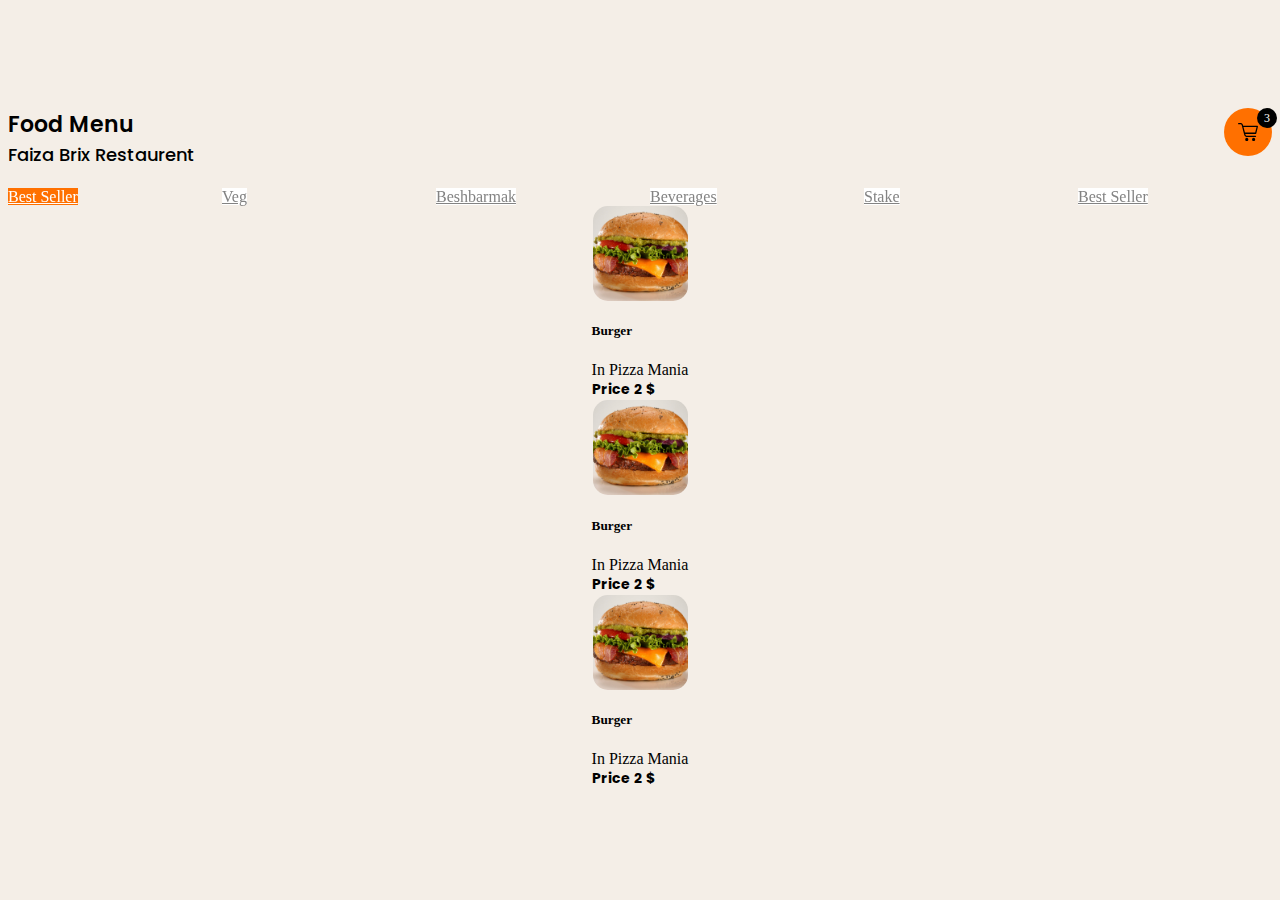
==== menu.html @ bb825d84 "feat: implement menu pge first variant" ====
<!DOCTYPE html>
<html lang="en">

<head>
	<meta charset="UTF-8">
	<meta http-equiv="X-UA-Compatible" content="IE=edge">
	<meta name="viewport" content="width=device-width, initial-scale=1.0">
	<title>Document</title>
	<link rel="stylesheet" href="style.css">
	<link rel="stylesheet" href="swiper-bundle.min.css">
	<link href="https://fonts.googleapis.com/css2?family=Poppins:wght@300&display=swap" rel="stylesheet">
	<link href="https://cdn.jsdelivr.net/npm/bootstrap@5.2.0/dist/css/bootstrap.min.css" rel="stylesheet"
		integrity="sha384-gH2yIJqKdNHPEq0n4Mqa/HGKIhSkIHeL5AyhkYV8i59U5AR6csBvApHHNl/vI1Bx" crossorigin="anonymous">
</head>

<body>
	<div class="container">
		<div class="section section-description">
			<div>
				<div class="page-title">
					Food Menu
				</div>
				<div class="cafe-name">Faiza Brix Restaurent</div>
			</div>
			<div class="cart">
				<div class="icon-place">
					<img src="assets/icons/shopping-cart-icon.svg" alt="" class="icon-cart">
					<div class="cart-amount">3</div>
				</div>
			</div>
		</div>
		<div class="swiper fixed bgcw">
			<!-- Additional required wrapper -->
			<div class="swiper-wrapper scrollto">
				<!-- Slides -->
				<div class="swiper-slide dfc">
					<li class="slide-link ">
						<a href="#" class="btn btn-menu-prim btn-sm filter-active">Best Seller</a>
					</li>
				</div>
				<div class="swiper-slide dfc">
					<li class="slide-link ">
						<a href="#" class="btn btn-menu-prim btn-sm">Veg</a>
					</li>
				</div>
				<div class="swiper-slide dfc">
					<li class="slide-link ">
						<a href="#" class="btn btn-menu-prim btn-sm">Beshbarmak</a>
					</li>
				</div>
				<div class="swiper-slide dfc">
					<li class="slide-link ">
						<a href="#" class="btn btn-menu-prim btn-sm">Beverages</a>
					</li>
				</div>
				<div class="swiper-slide dfc">
					<li class="slide-link ">
						<a href="#" class="btn btn-menu-prim btn-sm">Stake</a>
					</li>
				</div>
				<div class="swiper-slide dfc">
					<li class="slide-link ">
						<a href="#" class="btn btn-menu-prim btn-sm">Best Seller</a>
					</li>
				</div>
				<div class="swiper-slide dfc">
					<li class="slide-link ">
						<a href="#" class="btn btn-menu-prim btn-sm">Best Seller</a>
					</li>
				</div>
			</div>

		</div>
		<div class="cards pt-4">
			<div class="card-item">
				<div class="card mb-3 bdr">
					<div class="row g-2">
					  <div class="col-auto dfx">
						<div class="image-box" style="background-image: url('assets/images/burger.jpg')"></div>
						<!-- <img src="assets/images/burger.jpg" class="rounded-start card-img" alt="..."> -->
					  </div>
					  <div class="col dfx">
						<div class="card-body p-0 pl-2 ">
						  <h5 class="card-title">Burger</h5>
						  <div class="card-desc">In Pizza Mania</div>
						  <div class="card-price">Price 2 $</div>
						</div>
					  </div>
					</div>
				  </div>
			</div>
			<div class="card-item">
				<div class="card mb-3 bdr">
					<div class="row g-2">
					  <div class="col-auto dfx">
						<div class="image-box" style="background-image: url('assets/images/burger.jpg')"></div>
						<!-- <img src="assets/images/burger.jpg" class="rounded-start card-img" alt="..."> -->
					  </div>
					  <div class="col dfx">
						<div class="card-body p-0 pl-2 ">
						  <h5 class="card-title">Burger</h5>
						  <div class="card-desc">In Pizza Mania</div>
						  <div class="card-price">Price 2 $</div>
						</div>
					  </div>
					</div>
				  </div>
			</div>
			<div class="card-item">
				<div class="card mb-3 bdr">
					<div class="row g-2">
					  <div class="col-auto dfx">
						<div class="image-box" style="background-image: url('assets/images/burger.jpg')"></div>
						<!-- <img src="assets/images/burger.jpg" class="rounded-start card-img" alt="..."> -->
					  </div>
					  <div class="col dfx">
						<div class="card-body p-0 pl-2 ">
						  <h5 class="card-title">Burger</h5>
						  <div class="card-desc">In Pizza Mania</div>
						  <div class="card-price">Price 2 $</div>
						</div>
					  </div>
					</div>
				  </div>
			</div>
		</div>
	</div>

	<script src="swiper-bundle.min.js" type="module"></script>
	<script src="js.js" type="module"></script>
	<script src="https://cdn.jsdelivr.net/npm/@popperjs/core@2.11.5/dist/umd/popper.min.js"
		integrity="sha384-Xe+8cL9oJa6tN/veChSP7q+mnSPaj5Bcu9mPX5F5xIGE0DVittaqT5lorf0EI7Vk"
		crossorigin="anonymous"></script>
	<script src="https://cdn.jsdelivr.net/npm/bootstrap@5.2.0/dist/js/bootstrap.min.js"
		integrity="sha384-ODmDIVzN+pFdexxHEHFBQH3/9/vQ9uori45z4JjnFsRydbmQbmL5t1tQ0culUzyK"
		crossorigin="anonymous"></script>
</body>

</html>
---- style.css ----
body{
	background-color: #F4EEE7 !important;
}
.qr-code{
	margin-top: 100px;
}
.container{
	height: 100%;
}
.qr-code img{
	width: 100%;
}
.section{
	padding-top: 100px;
}
.section-description{
	display: flex;
	justify-content: space-between;
}
.icon-place{
	width: 48px;
	height: 48px;
	border-radius: 50%;
	background: #FF7000;
	display: flex;
	justify-content: center;
	align-items: center;
	
}
.cart{
	position: relative;
	margin-bottom: 2em;
}
.icon-cart{
	width: 20px;
	color: aliceblue;
}
.cart-amount{
	position: absolute;
	display: flex;
	justify-content: center;
	align-items: center;
	width: 20px;
	height: 20px;
	border-radius: 50%;
	background-color: #000;
	color: #fff;
	font-size: 12px;
	right: -5px;
	top: 0px;
}
.page-title{
	font-family: 'Poppins';
	font-style: normal;
	font-weight: 600;
	font-size: 22px;
	line-height: 33px;
}
.cafe-name{
	font-family: 'Poppins';
	font-style: normal;
	font-weight: 500;
	font-size: 18px;
	line-height: 27px;
}
/* CARDS */
.card-img{
	max-width: 90px;
	border-radius: 15px !important;
	display: block;
}
.card-price{
	font-size: 14px;
	font-family: 'Poppins';
	font-style: normal;
	font-weight: 700;
	font-size: 14px;
}
/* UTILITIES */
.btn-prim{
	background: #FF7000 !important;
	box-shadow: 0px 5px 6px 4px  #fbb47e;
	color: white !important;
	width: 100% !important;
}
.btn-menu-prim{
	background-color: #fff !important;
	color: #838383 !important;
	width: 100% !important;
}
.dfx{
	display: flex;
	align-items: center;
	justify-content: center;
}

.bdr{
	border-radius: 15px !important;
}
.image-box{
	width: 95px; 
	height: 95px;
	background-size: cover;
	background-position: -10px;
	border-radius: 15px !important;
}
.btn-menu-prim.filter-active{
	background: #FF7000 !important;
	color: #fff !important;
}
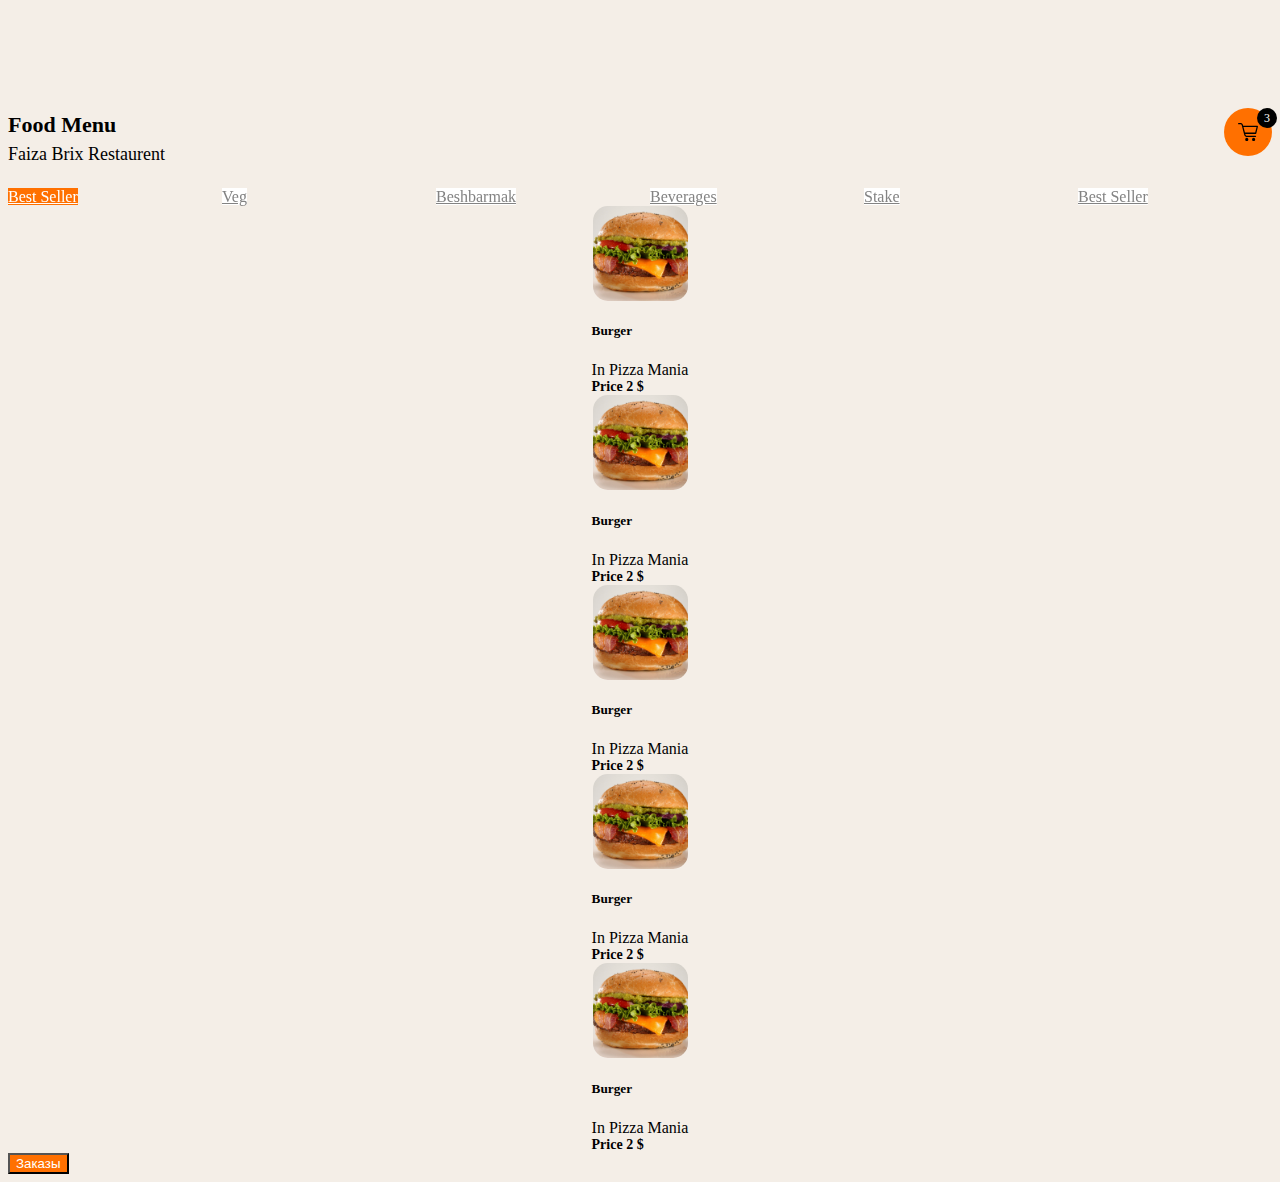
==== commit bdf6cda5: "feat: implement menu pge SECOND variant" ====
--- a/menu.html
+++ b/menu.html
@@ -75,65 +75,122 @@
 			<div class="card-item">
 				<div class="card mb-3 bdr">
 					<div class="row g-2">
-					  <div class="col-auto dfx">
-						<div class="image-box" style="background-image: url('assets/images/burger.jpg')"></div>
-						<!-- <img src="assets/images/burger.jpg" class="rounded-start card-img" alt="..."> -->
-					  </div>
-					  <div class="col dfx">
-						<div class="card-body p-0 pl-2 ">
-						  <h5 class="card-title">Burger</h5>
-						  <div class="card-desc">In Pizza Mania</div>
-						  <div class="card-price">Price 2 $</div>
+						<div class="col-auto dfx">
+							<div class="image-box" style="background-image: url('assets/images/burger.jpg')"></div>
+							<!-- <img src="assets/images/burger.jpg" class="rounded-start card-img" alt="..."> -->
 						</div>
-					  </div>
+						<div class="col dfx">
+							<div class="card-body p-0 pl-2 ">
+								<h5 class="card-title">Burger</h5>
+								<div class="card-desc">In Pizza Mania</div>
+								<div class="card-price">Price 2 $</div>
+							</div>
+						</div>
 					</div>
-				  </div>
+				</div>
 			</div>
 			<div class="card-item">
 				<div class="card mb-3 bdr">
 					<div class="row g-2">
-					  <div class="col-auto dfx">
-						<div class="image-box" style="background-image: url('assets/images/burger.jpg')"></div>
-						<!-- <img src="assets/images/burger.jpg" class="rounded-start card-img" alt="..."> -->
-					  </div>
-					  <div class="col dfx">
-						<div class="card-body p-0 pl-2 ">
-						  <h5 class="card-title">Burger</h5>
-						  <div class="card-desc">In Pizza Mania</div>
-						  <div class="card-price">Price 2 $</div>
+						<div class="col-auto dfx">
+							<div class="image-box" style="background-image: url('assets/images/burger.jpg')"></div>
+							<!-- <img src="assets/images/burger.jpg" class="rounded-start card-img" alt="..."> -->
 						</div>
-					  </div>
+						<div class="col dfx">
+							<div class="card-body p-0 pl-2 ">
+								<h5 class="card-title">Burger</h5>
+								<div class="card-desc">In Pizza Mania</div>
+								<div class="card-price">Price 2 $</div>
+							</div>
+						</div>
 					</div>
-				  </div>
+				</div>
 			</div>
 			<div class="card-item">
 				<div class="card mb-3 bdr">
 					<div class="row g-2">
-					  <div class="col-auto dfx">
-						<div class="image-box" style="background-image: url('assets/images/burger.jpg')"></div>
-						<!-- <img src="assets/images/burger.jpg" class="rounded-start card-img" alt="..."> -->
-					  </div>
-					  <div class="col dfx">
-						<div class="card-body p-0 pl-2 ">
-						  <h5 class="card-title">Burger</h5>
-						  <div class="card-desc">In Pizza Mania</div>
-						  <div class="card-price">Price 2 $</div>
+						<div class="col-auto dfx">
+							<div class="image-box" style="background-image: url('assets/images/burger.jpg')"></div>
+							<!-- <img src="assets/images/burger.jpg" class="rounded-start card-img" alt="..."> -->
 						</div>
-					  </div>
+						<div class="col dfx">
+							<div class="card-body p-0 pl-2 ">
+								<h5 class="card-title">Burger</h5>
+								<div class="card-desc">In Pizza Mania</div>
+								<div class="card-price">Price 2 $</div>
+							</div>
+						</div>
 					</div>
-				  </div>
+				</div>
+			</div>
+			<div class="card-item">
+				<div class="card mb-3 bdr">
+					<div class="row g-2">
+						<div class="col-auto dfx">
+							<div class="image-box" style="background-image: url('assets/images/burger.jpg')"></div>
+							<!-- <img src="assets/images/burger.jpg" class="rounded-start card-img" alt="..."> -->
+						</div>
+						<div class="col dfx">
+							<div class="card-body p-0 pl-2 ">
+								<h5 class="card-title">Burger</h5>
+								<div class="card-desc">In Pizza Mania</div>
+								<div class="card-price">Price 2 $</div>
+							</div>
+						</div>
+					</div>
+				</div>
+			</div>
+			<div class="card-item">
+				<div class="card mb-3 bdr">
+					<div class="row g-2">
+						<div class="col-auto dfx">
+							<div class="image-box" style="background-image: url('assets/images/burger.jpg')"></div>
+							<!-- <img src="assets/images/burger.jpg" class="rounded-start card-img" alt="..."> -->
+						</div>
+						<div class="col dfx">
+							<div class="card-body p-0 pl-2 ">
+								<h5 class="card-title">Burger</h5>
+								<div class="card-desc">In Pizza Mania</div>
+								<div class="card-price">Price 2 $</div>
+							</div>
+						</div>
+					</div>
+				</div>
+			</div>
+		</div>
+		<button class="btn btn-lg mbgc fixed-bottom mb-4"> Заказы</button>
+	</div>
+	
+	<div class="popup" id="popup">
+		<div class="popup-body">
+			<div class="popup-content">
+				<button class="popup-btn" id="popup-close-btn"><img src="assets/icons/close.svg" alt="" class="close-btn"></button>
+				<div class="popup-img-box">
+					<img src="assets/images/burger.jpg" alt="" class="popup-image">
+				</div>
+				<div class="popup-title">Бургер</div>
+				<div class="popup-text">
+					<p class="muted">Правильно подобранная булочка – основа для получения идеального бургера.<span class="popup-text-continue" tile="popup">.... </span>
+					</p>
+				</div>
+				<div class="amount">
+					<!-- <div class="total">Итог 4$</div> -->
+					<div class="count">
+						<button class="btn-count">-</button>
+						<div>1</div>
+						<button class="btn-count">+</button>
+					</div>
+					<div class="text-end mt-2">
+						<button class="btn mbgc text-end">Заказать 2$</button>
+					</div>
+				</div>
+				
 			</div>
 		</div>
 	</div>
-
 	<script src="swiper-bundle.min.js" type="module"></script>
 	<script src="js.js" type="module"></script>
-	<script src="https://cdn.jsdelivr.net/npm/@popperjs/core@2.11.5/dist/umd/popper.min.js"
-		integrity="sha384-Xe+8cL9oJa6tN/veChSP7q+mnSPaj5Bcu9mPX5F5xIGE0DVittaqT5lorf0EI7Vk"
-		crossorigin="anonymous"></script>
-	<script src="https://cdn.jsdelivr.net/npm/bootstrap@5.2.0/dist/js/bootstrap.min.js"
-		integrity="sha384-ODmDIVzN+pFdexxHEHFBQH3/9/vQ9uori45z4JjnFsRydbmQbmL5t1tQ0culUzyK"
-		crossorigin="anonymous"></script>
+	
 </body>
 
 </html>--- a/style.css
+++ b/style.css
@@ -1,5 +1,9 @@
 body{
 	background-color: #F4EEE7 !important;
+	font-family: 'Poppins' sans-serif !important;
+}
+:root{
+	--main-bg-color:#FF7000;
 }
 .qr-code{
 	margin-top: 100px;
@@ -21,7 +25,7 @@
 	width: 48px;
 	height: 48px;
 	border-radius: 50%;
-	background: #FF7000;
+	background: var(--main-bg-color);
 	display: flex;
 	justify-content: center;
 	align-items: center;
@@ -50,14 +54,14 @@
 	top: 0px;
 }
 .page-title{
-	font-family: 'Poppins';
+	
 	font-style: normal;
 	font-weight: 600;
 	font-size: 22px;
 	line-height: 33px;
 }
 .cafe-name{
-	font-family: 'Poppins';
+	
 	font-style: normal;
 	font-weight: 500;
 	font-size: 18px;
@@ -71,7 +75,7 @@
 }
 .card-price{
 	font-size: 14px;
-	font-family: 'Poppins';
+	
 	font-style: normal;
 	font-weight: 700;
 	font-size: 14px;
@@ -97,6 +101,10 @@
 .bdr{
 	border-radius: 15px !important;
 }
+.mbgc{
+	background-color:var(--main-bg-color) !important;
+	color: white !important;
+}
 .image-box{
 	width: 95px; 
 	height: 95px;
@@ -107,4 +115,112 @@
 .btn-menu-prim.filter-active{
 	background: #FF7000 !important;
 	color: #fff !important;
-}+}
+/* POPUP */
+.popup{
+	position: fixed;
+	width: 100%;
+	height: 100%;
+	background-color: rgb(0, 0, 0,0.8);
+	top: 0;
+	left: 0;
+	z-index: 10001;
+	opacity: 0;
+	visibility: hidden;
+	overflow-y: auto;
+	overflow-x: hidden;
+	transition: all 0.8s ease 0s
+
+}
+.total{
+	text-align: right;
+	font-size: 24px;
+	font-family: 'Montez', cursive;
+}
+.popup.open{
+	opacity: 1;
+	visibility: visible;
+}
+.popup.open .popup-content{
+	transform: perspective(600px) translate(0, 0) rotate(0deg);
+	opacity: 1;
+}
+.popup-body{
+	min-height: 100%;
+	display: flex;
+	justify-content: center;
+	align-items: center;
+	padding: 30px 10px;
+}
+.popup-content{
+	background-color: #F4EEE7 !important;
+	color: #000;
+	width: 800px;
+	position: relative;
+	padding: 40px 10px;
+	border-radius: 10px;
+	display: flex;
+	flex-direction: column;
+}
+.popup-btn{
+	border: none;
+	padding:0;
+	margin:0;
+	position: absolute;
+	right:10px;
+	top:10px;
+}
+.close-btn{
+	width: 30px;
+	height: 30px;
+}
+.popup-image{
+	width:50%
+}
+.popup-img-box{
+	text-align: center;
+}
+.popup-title{
+	text-align: center;
+	
+	font-style: normal;
+	font-weight: 600;
+	font-size: 22px;
+}
+.popup-text{
+	
+	font-style: normal;
+	font-weight: 400;
+	font-size: 15px;
+	line-height: 22px;
+	height: 100%;
+}
+.count{
+	background-color: white;
+	display: flex;
+	gap:20px;
+	align-items: center;
+	border-radius: 15px;
+}
+.btn-count{
+	border: 0;
+	background-color: inherit
+}
+.amount{
+	display: flex;
+	justify-content: space-between;
+}
+
+/* .popup-text-continue{
+
+}
+.popup-text-continue:hover{
+
+}
+.tooltip:hover{
+	position: absolute;
+	top: 0;
+	right: 0;
+	color: red;
+	border: 1px solid #ccc
+} */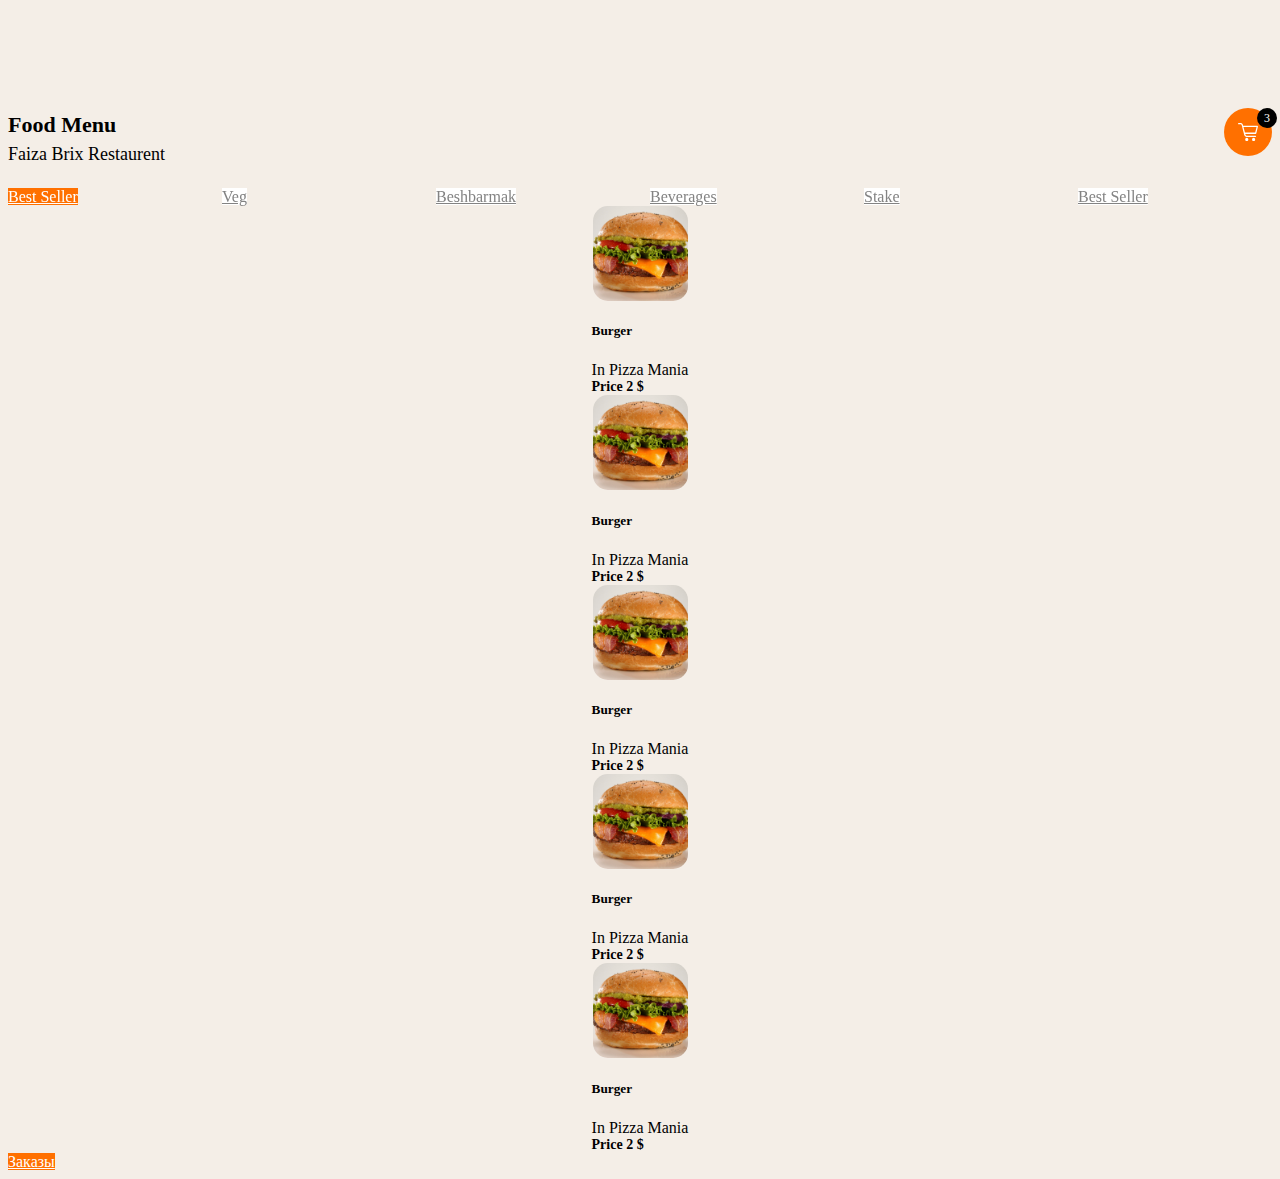
==== commit 25cb04eb: "feat: implement order page" ====
--- a/menu.html
+++ b/menu.html
@@ -158,7 +158,7 @@
 				</div>
 			</div>
 		</div>
-		<button class="btn btn-lg mbgc fixed-bottom mb-4"> Заказы</button>
+		<a href="orders.html" class="btn btn-lg mbgc fixed-bottom mb-4"> Заказы</a>
 	</div>
 	
 	<div class="popup" id="popup">
--- a/style.css
+++ b/style.css
@@ -115,6 +115,12 @@
 .btn-menu-prim.filter-active{
 	background: #FF7000 !important;
 	color: #fff !important;
+}
+.dfsb{
+	display: flex;
+	justify-content: space-between;
+	align-items: center;
+
 }
 /* POPUP */
 .popup{
@@ -134,8 +140,8 @@
 }
 .total{
 	text-align: right;
-	font-size: 24px;
-	font-family: 'Montez', cursive;
+	font-size: 20px;
+	font-weight: bold;
 }
 .popup.open{
 	opacity: 1;
@@ -204,13 +210,41 @@
 }
 .btn-count{
 	border: 0;
-	background-color: inherit
+	padding:0;
+	width:15px;
+	height: 15px;
+	border-radius: 50%;
+	background-color: inherit;
+	display: flex;
+	justify-content: center;
+	align-items: center;
+}
+.btn-count:active{
+	border: 0;
+	background-color: var(--main-bg-color)
 }
 .amount{
 	display: flex;
 	justify-content: space-between;
 }
-
+.total-amount{
+	display: flex;
+	flex-direction: column;
+	row-gap: .75em;
+	width: 100%;
+	height: 40%;
+	background-color: #fff;
+	border-top-left-radius: 20px;
+	border-top-right-radius: 20px;
+	padding:20px;
+}
+.card-close{
+	position: absolute;
+	width: 10px;
+	height: 10px;
+	top: 10px;
+	right: 10px;
+}
 /* .popup-text-continue{
 
 }
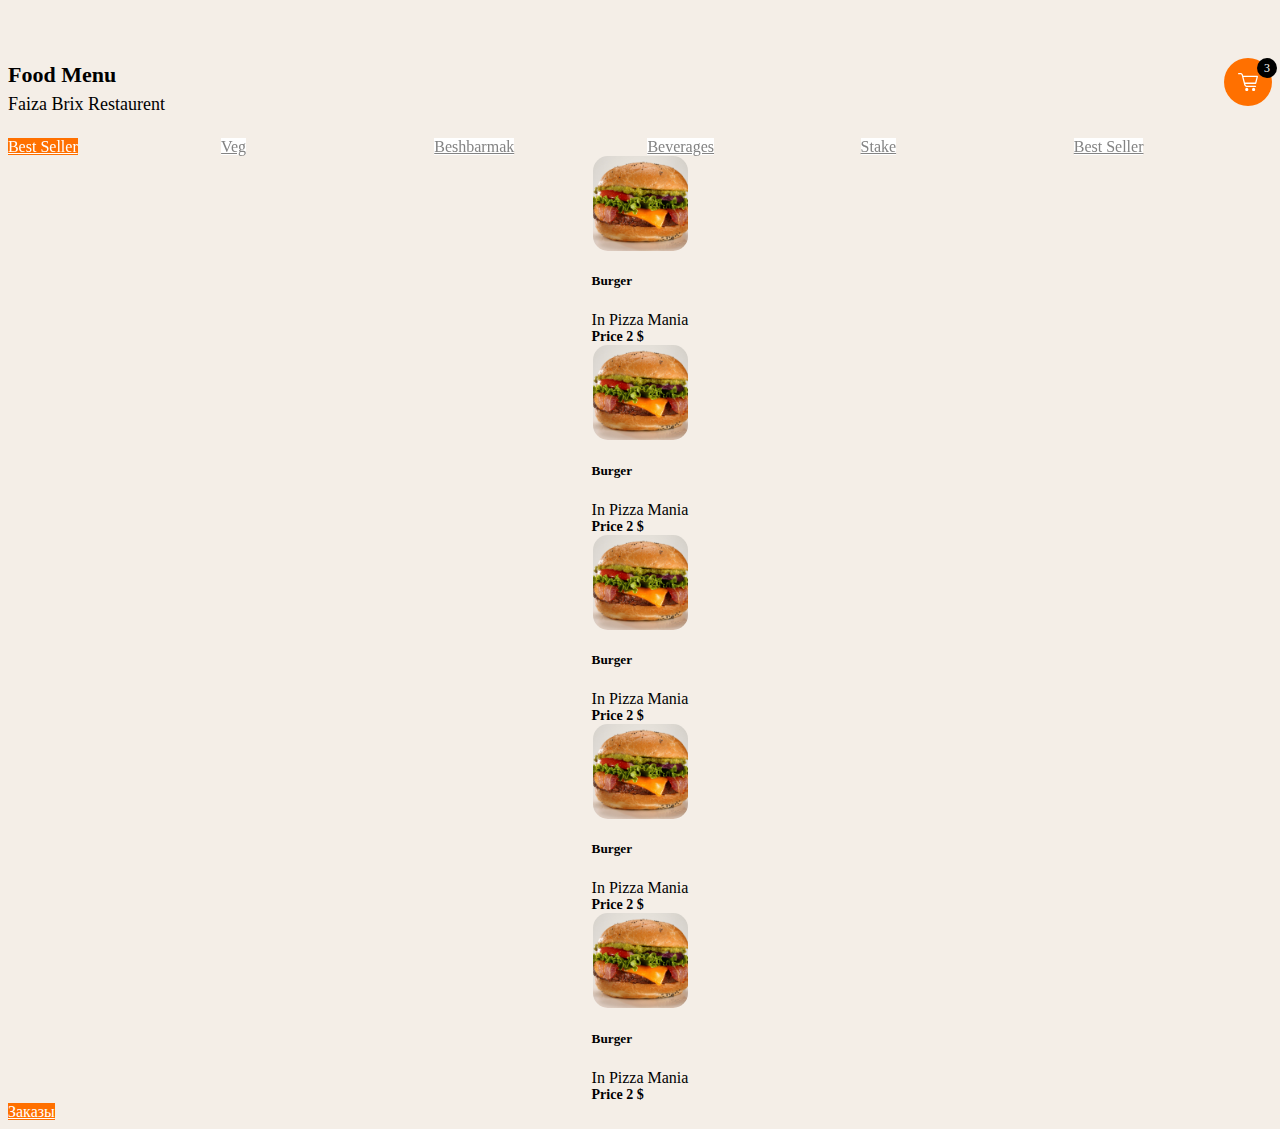
==== commit 8f5073ce: "fix: fixed view" ====
--- a/menu.html
+++ b/menu.html
@@ -180,7 +180,7 @@
 						<div>1</div>
 						<button class="btn-count">+</button>
 					</div>
-					<div class="text-end mt-2">
+					<div class="text-end">
 						<button class="btn mbgc text-end">Заказать 2$</button>
 					</div>
 				</div>
--- a/style.css
+++ b/style.css
@@ -15,7 +15,7 @@
 	width: 100%;
 }
 .section{
-	padding-top: 100px;
+	padding-top: 50px;
 }
 .section-description{
 	display: flex;
@@ -207,6 +207,7 @@
 	gap:20px;
 	align-items: center;
 	border-radius: 15px;
+	padding: 10px;
 }
 .btn-count{
 	border: 0;
@@ -226,6 +227,7 @@
 .amount{
 	display: flex;
 	justify-content: space-between;
+	align-items: center;
 }
 .total-amount{
 	display: flex;
